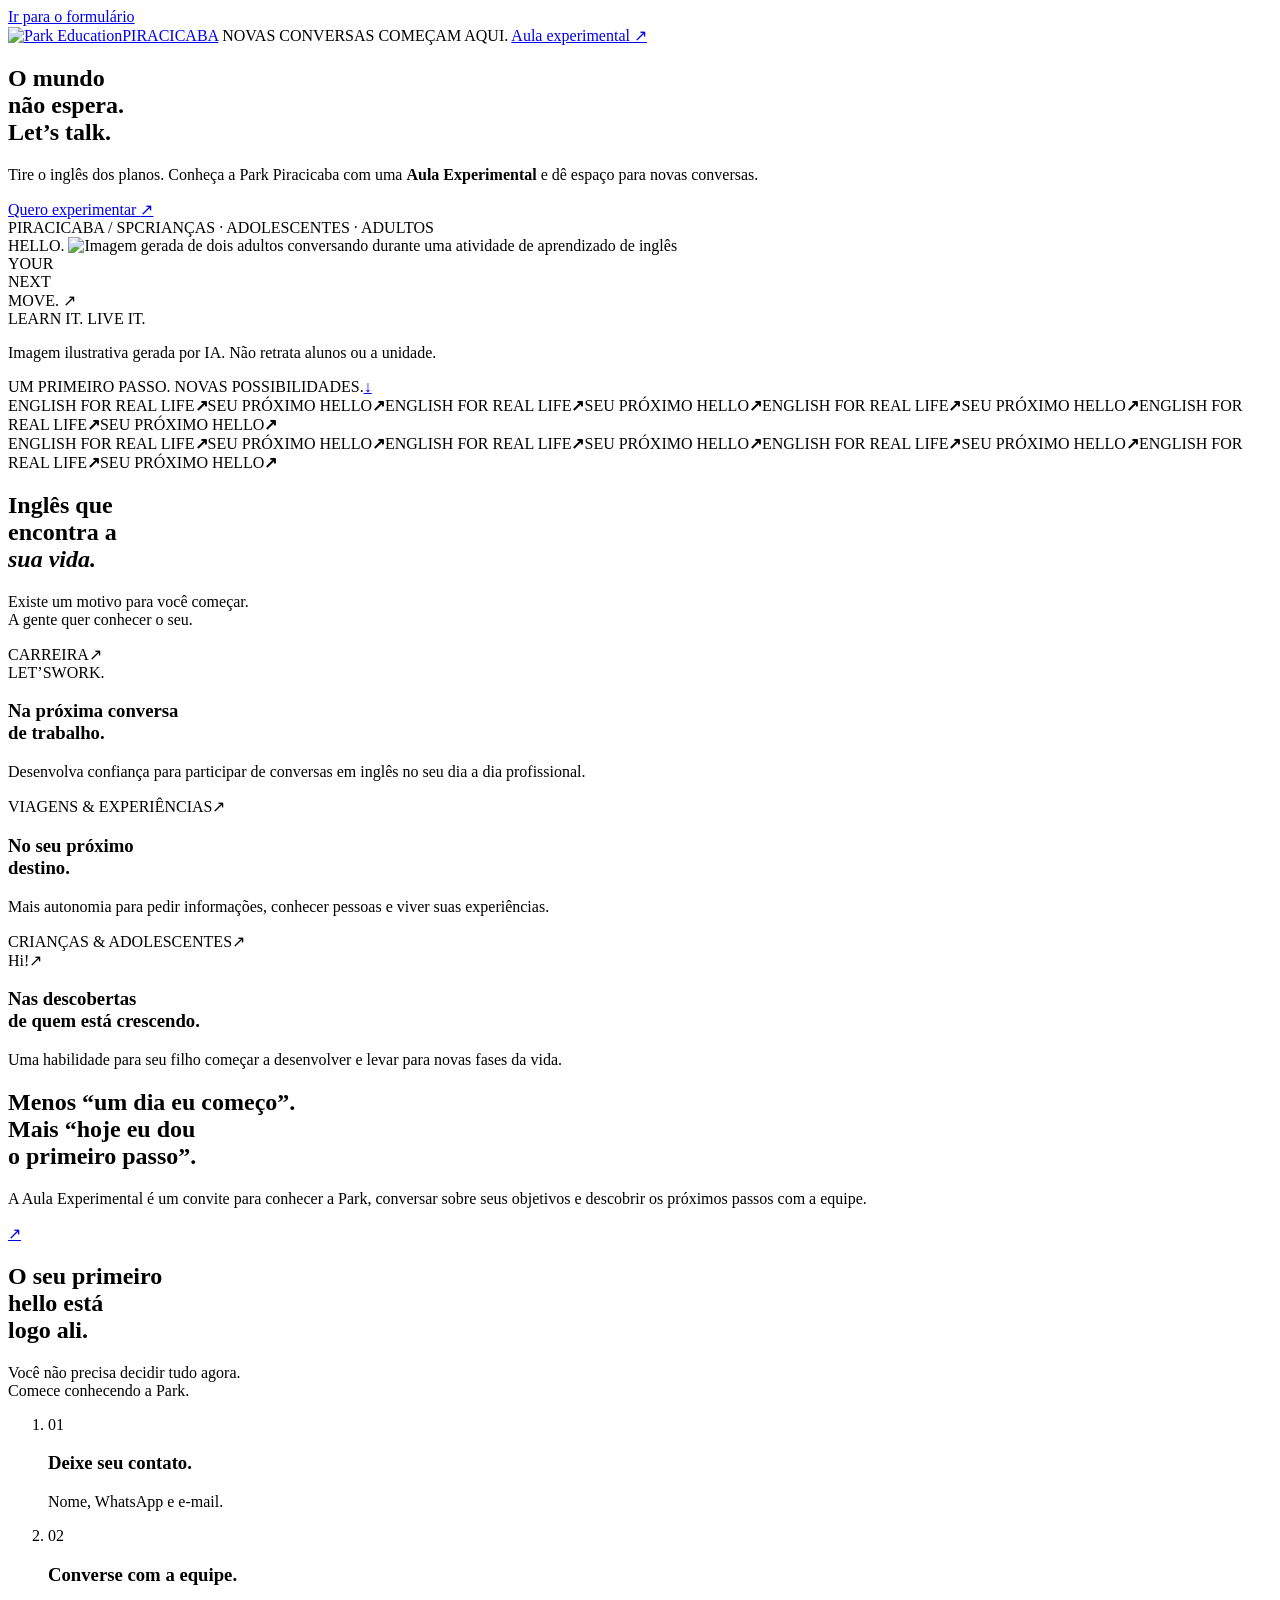
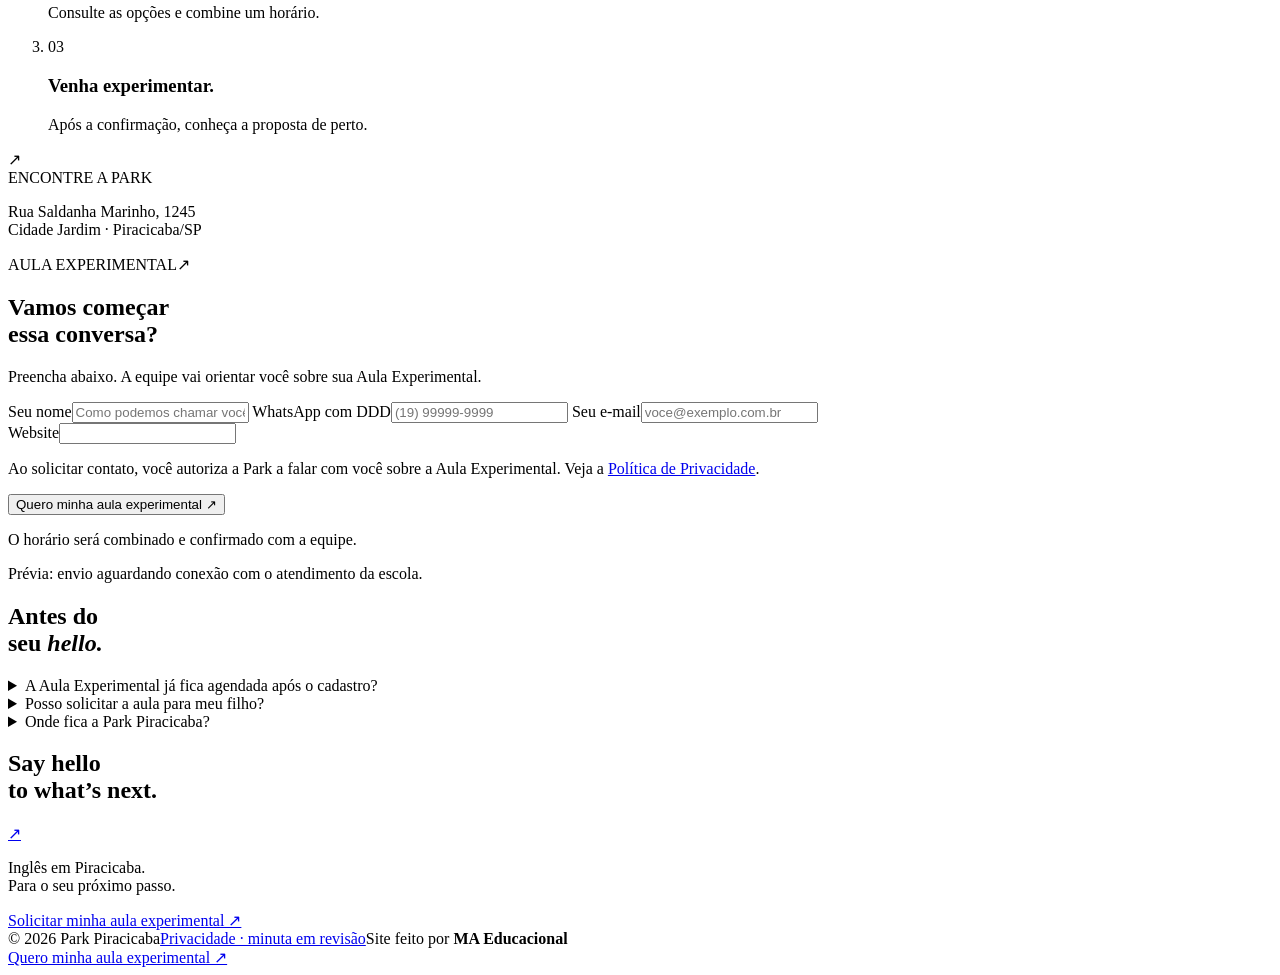
==== park-piracicaba/site/aula-experimental/index.html @ 1da0e96a "Salva projeto Park Piracicaba: landing responsiva, imagem original e identidade MA Educacional" ====
<!DOCTYPE html>
<!-- Site Cinematográfico · Labrego IA · LBG-SC-20261027-A4DCF49ECC -->
<html lang="pt-BR">
<head>
  <base href="/">
  <meta charset="utf-8">
  <meta name="viewport" content="width=device-width, initial-scale=1, viewport-fit=cover">
  <meta name="robots" content="noindex,nofollow">
  <meta name="generator" content="Site Cinematográfico · Labrego IA">
  <meta name="author" content="Park Piracicaba · Labrego IA">
  <title>Aula Experimental de Inglês | Park Piracicaba</title>
  <meta name="description" content="Dê o primeiro passo no seu inglês. Cadastre seu nome, WhatsApp e e-mail para solicitar uma Aula Experimental na Park Piracicaba.">
  <meta property="og:title" content="Seu próximo passo no inglês começa com uma Aula Experimental.">
  <meta property="og:description" content="Conheça a Park Piracicaba. Deixe seu contato e solicite sua Aula Experimental.">
  <meta property="og:image" content="/assets/img/aula-experimental-original.png">
  <meta property="og:type" content="website">
  <meta name="theme-color" content="#f7f9fb">
  <link rel="icon" href="/assets/brand/cropped-icone-park-1-32x32.jpg">
  <link rel="preload" href="/assets/fonts/syncopate-bold-webfont.woff2" as="font" type="font/woff2" crossorigin>
  <link rel="stylesheet" href="/landing.css?v=modern-3">
  <link rel="stylesheet" href="/modern.css?v=light-4">
  <link rel="stylesheet" href="/light.css?v=light-4">
  <link rel="stylesheet" href="/responsive.css?v=brand-9">
  <script src="/config.js" defer></script>
  <script src="/landing.js?v=mobile-5" defer></script>
</head>
<body>
  <a class="skip" href="#cadastro">Ir para o formulário</a>
  <header class="topo limite">
    <a class="marca" href="#inicio" aria-label="Park Piracicaba"><img src="assets/brand/park-logo.png" width="108" height="48" alt="Park Education"><span>PIRACICABA</span></a>
    <span class="header-note">NOVAS CONVERSAS COMEÇAM AQUI.</span>
    <a class="topo-cta" href="#cadastro">Aula experimental <span aria-hidden="true">↗</span></a>
  </header>
  <main id="inicio">
    <section class="hero limite" aria-labelledby="titulo">
      <div class="painel abertura">
        
        <h1 id="titulo">O mundo<br>não espera.<br><span class="realce">Let’s talk.</span></h1>
        <p class="descricao">Tire o inglês dos planos. Conheça a Park Piracicaba com uma <strong>Aula Experimental</strong> e dê espaço para novas conversas.</p>
        <a class="botao hero-button" href="#cadastro">Quero experimentar <span aria-hidden="true">↗</span></a>
        <div class="hero-bottom"><span class="local-dot">PIRACICABA / SP</span><span>CRIANÇAS · ADOLESCENTES · ADULTOS</span></div>
      </div>
      <div class="hero-art" aria-label="Imagem ilustrativa de uma conversa em inglês">
        <span class="art-grid" aria-hidden="true"></span><span class="orbit" aria-hidden="true"></span>
        <span class="art-word" aria-hidden="true">HELLO.</span>
        <img class="arte hero-photo" src="assets/img/aula-experimental-original.png" alt="Imagem gerada de dois adultos conversando durante uma atividade de aprendizado de inglês" width="1122" height="1402" fetchpriority="high">
        <div class="art-sticker" aria-hidden="true">YOUR<br>NEXT<br>MOVE. <span>↗</span></div>
        <span class="art-label">LEARN IT. LIVE IT.</span>
        <p class="image-disclaimer">Imagem ilustrativa gerada por IA. Não retrata alunos ou a unidade.</p>
      </div>
      <div class="hero-scroll"><span>UM PRIMEIRO PASSO. NOVAS POSSIBILIDADES.</span><a href="#experiencia" aria-label="Conhecer a experiência">↓</a></div>
    </section>
    <div class="faixa" aria-hidden="true"><div class="faixa-track"><div class="faixa-group"><span>ENGLISH FOR REAL LIFE</span><b>↗</b><span>SEU PRÓXIMO HELLO</span><b>↗</b><span>ENGLISH FOR REAL LIFE</span><b>↗</b><span>SEU PRÓXIMO HELLO</span><b>↗</b><span>ENGLISH FOR REAL LIFE</span><b>↗</b><span>SEU PRÓXIMO HELLO</span><b>↗</b><span>ENGLISH FOR REAL LIFE</span><b>↗</b><span>SEU PRÓXIMO HELLO</span><b>↗</b></div><div class="faixa-group"><span>ENGLISH FOR REAL LIFE</span><b>↗</b><span>SEU PRÓXIMO HELLO</span><b>↗</b><span>ENGLISH FOR REAL LIFE</span><b>↗</b><span>SEU PRÓXIMO HELLO</span><b>↗</b><span>ENGLISH FOR REAL LIFE</span><b>↗</b><span>SEU PRÓXIMO HELLO</span><b>↗</b><span>ENGLISH FOR REAL LIFE</span><b>↗</b><span>SEU PRÓXIMO HELLO</span><b>↗</b></div></div></div>
    <section class="experiencia limite" id="experiencia" aria-labelledby="experiencia-titulo">
      <div class="painel experiencia-heading"><h2 id="experiencia-titulo">Inglês que<br>encontra a<br><em>sua vida.</em></h2><p>Existe um motivo para você começar.<br>A gente quer conhecer o seu.</p></div>
      <div class="motivos">
        <article class="motivo motivo-trabalho"><div class="motivo-top"><span>CARREIRA</span><span aria-hidden="true">↗</span></div><div class="motivo-graphic" aria-hidden="true"><span>LET’S</span><span>WORK.</span></div><div class="painel"><h3>Na próxima conversa<br>de trabalho.</h3><p>Desenvolva confiança para participar de conversas em inglês no seu dia a dia profissional.</p></div></article>
        <article class="motivo motivo-mundo"><div class="motivo-top"><span>VIAGENS & EXPERIÊNCIAS</span><span aria-hidden="true">↗</span></div><div class="globe" aria-hidden="true"><i></i><i></i><i></i></div><div class="painel"><h3>No seu próximo<br>destino.</h3><p>Mais autonomia para pedir informações, conhecer pessoas e viver suas experiências.</p></div></article>
        <article class="motivo motivo-futuro"><div class="motivo-top"><span>CRIANÇAS & ADOLESCENTES</span><span aria-hidden="true">↗</span></div><div class="future-graphic" aria-hidden="true">Hi!<span>↗</span></div><div class="painel"><h3>Nas descobertas<br>de quem está crescendo.</h3><p>Uma habilidade para seu filho começar a desenvolver e levar para novas fases da vida.</p></div></article>
      </div>
    </section>
    <section class="manifesto"><div class="limite painel"><h2>Menos “um dia eu começo”.<br>Mais <span>“hoje eu dou<br>o primeiro passo”.</span></h2><div class="manifesto-bottom"><p>A Aula Experimental é um convite para conhecer a Park, conversar sobre seus objetivos e descobrir os próximos passos com a equipe.</p><a class="round-link" href="#cadastro" aria-label="Solicitar Aula Experimental">↗</a></div></div></section>
    <section class="conversao limite" aria-labelledby="cadastro-titulo">
      <div class="painel convite"><h2>O seu primeiro<br><span>hello</span> está<br>logo ali.</h2><p>Você não precisa decidir tudo agora.<br>Comece conhecendo a Park.</p><ol class="mini-passos"><li><span>01</span><div><h3>Deixe seu contato.</h3><p>Nome, WhatsApp e e-mail.</p></div></li><li><span>02</span><div><h3>Converse com a equipe.</h3><p>Consulte as opções e combine um horário.</p></div></li><li><span>03</span><div><h3>Venha experimentar.</h3><p>Após a confirmação, conheça a proposta de perto.</p></div></li></ol><div class="endereco"><span aria-hidden="true">↗</span><div>ENCONTRE A PARK<p>Rua Saldanha Marinho, 1245<br>Cidade Jardim · Piracicaba/SP</p></div></div></div>
      <div class="painel cadastro" id="cadastro">
        <div class="form-heading"><span class="form-tag">AULA EXPERIMENTAL</span><span aria-hidden="true">↗</span></div>
        <h2 id="cadastro-titulo">Vamos começar<br>essa conversa?</h2>
        <p>Preencha abaixo. A equipe vai orientar você sobre sua Aula Experimental.</p>
        <form id="captura" novalidate>
          <label for="nome">Seu nome<input id="nome" name="nome" placeholder="Como podemos chamar você?" autocomplete="name" minlength="3" maxlength="100" required></label>
          <label for="whatsapp">WhatsApp com DDD<input id="whatsapp" name="whatsapp" type="tel" inputmode="tel" placeholder="(19) 99999-9999" autocomplete="tel" maxlength="20" required></label>
          <label for="email">Seu e-mail<input id="email" name="email" type="email" placeholder="voce@exemplo.com.br" autocomplete="email" maxlength="200" required></label>
          <div class="isca" aria-hidden="true"><label>Website<input name="website" tabindex="-1" autocomplete="off"></label></div>
          <p class="privacidade">Ao solicitar contato, você autoriza a Park a falar com você sobre a Aula Experimental. Veja a <a href="/politica-de-privacidade/">Política de Privacidade</a>.</p>
          <button type="submit">Quero minha aula experimental <span aria-hidden="true">↗</span></button>
          <p class="nota">O horário será combinado e confirmado com a equipe.</p>
          <p id="status" role="status" aria-live="polite"></p>
          <p class="pendencia" id="integration-note">Prévia: envio aguardando conexão com o atendimento da escola.</p>
        </form>
      </div>
    </section>
    <section class="perguntas limite"><div class="painel"><h2>Antes do<br>seu <em>hello.</em></h2></div><div class="faq-list painel">
      <details><summary>A Aula Experimental já fica agendada após o cadastro?</summary><p>O cadastro é uma solicitação de contato. A equipe precisa consultar a disponibilidade e confirmar o horário com você.</p></details>
      <details><summary>Posso solicitar a aula para meu filho?</summary><p>Sim. Preencha com seu nome e seus contatos como responsável. A equipe poderá orientar sobre as faixas etárias e as turmas disponíveis.</p></details>
      <details><summary>Onde fica a Park Piracicaba?</summary><p>Rua Saldanha Marinho, 1245, Cidade Jardim, Piracicaba/SP.</p></details>
    </div></section>
    <section class="final"><div class="limite painel"><div class="final-heading"><h2>Say hello<br>to <span>what’s next.</span></h2><a class="round-link" href="#cadastro" aria-label="Ir para o cadastro da Aula Experimental">↗</a></div><div class="final-bottom"><p>Inglês em Piracicaba.<br>Para o seu próximo passo.</p><a class="link" href="#cadastro">Solicitar minha aula experimental ↗</a></div></div></section>
  </main>
  <footer class="limite"><span>© 2026 Park Piracicaba</span><a href="/politica-de-privacidade/">Privacidade · minuta em revisão</a><span class="credito">Site feito por <strong>MA Educacional</strong></span></footer>
  <a class="cta-mobile" href="#cadastro">Quero minha aula experimental ↗</a>
</body>
</html>
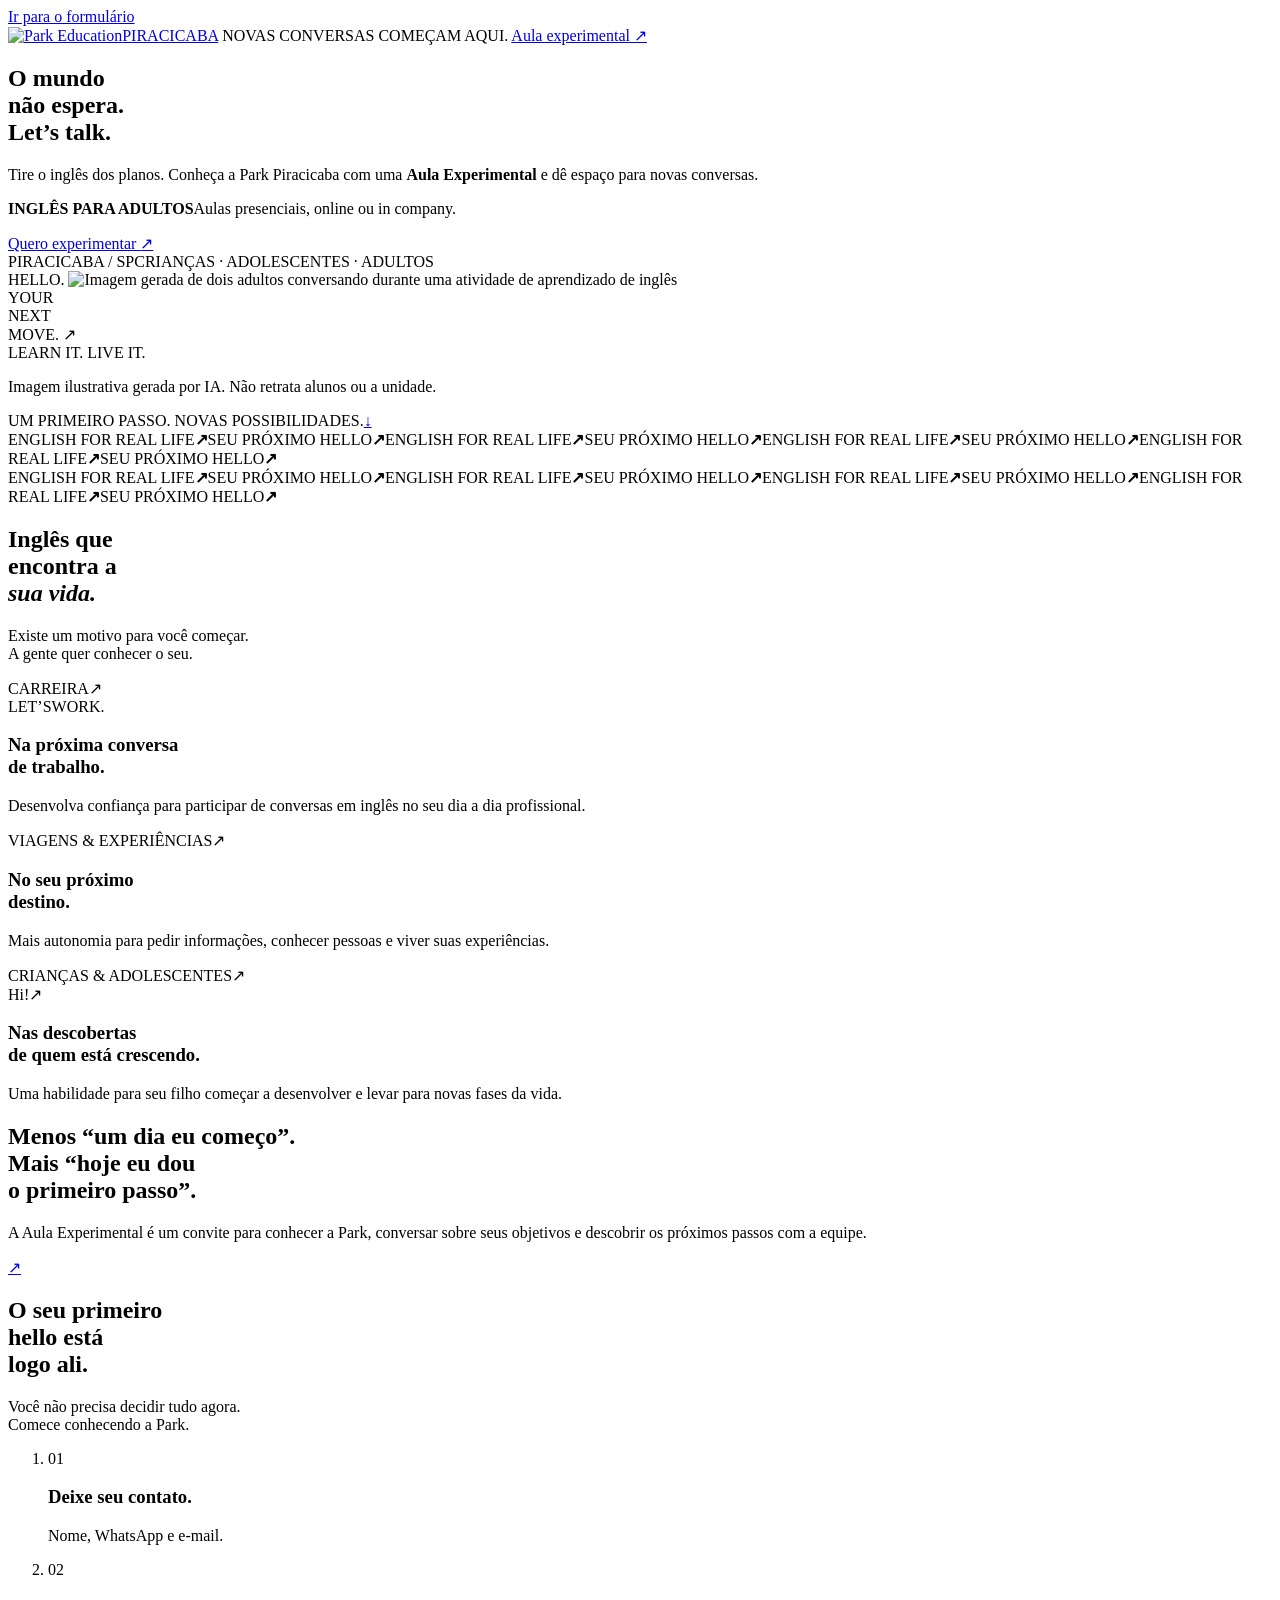
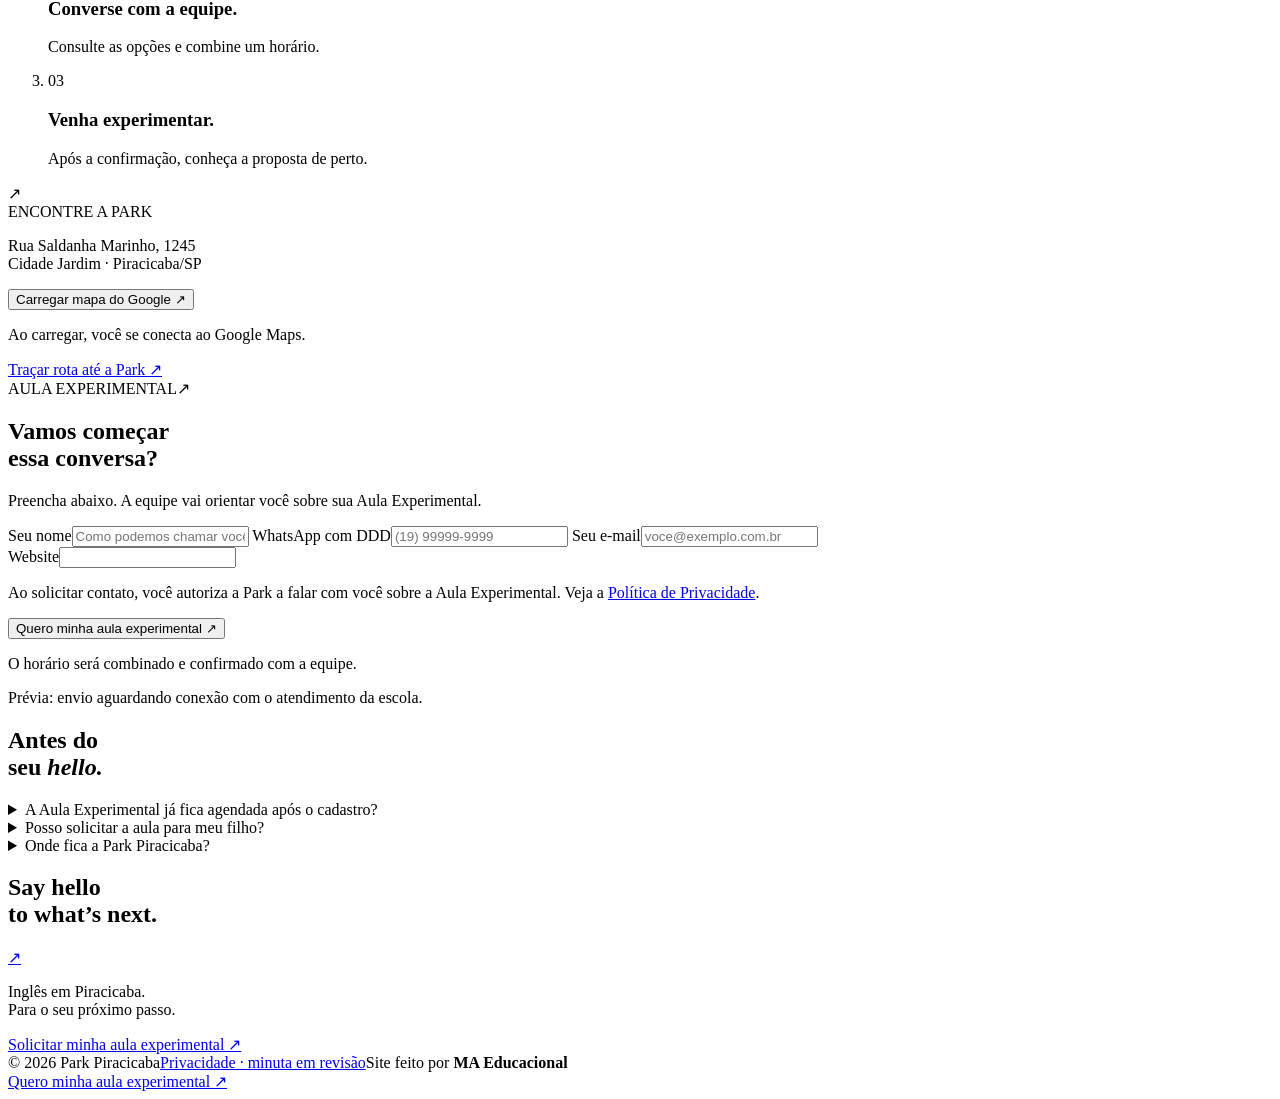
==== commit 7549d35e: "Atualiza landing Park: modalidades, mapa e acesso ao formulário" ====
--- a/park-piracicaba/site/aula-experimental/index.html
+++ b/park-piracicaba/site/aula-experimental/index.html
@@ -20,9 +20,9 @@
   <link rel="stylesheet" href="/landing.css?v=modern-3">
   <link rel="stylesheet" href="/modern.css?v=light-4">
   <link rel="stylesheet" href="/light.css?v=light-4">
-  <link rel="stylesheet" href="/responsive.css?v=brand-9">
+  <link rel="stylesheet" href="/responsive.css?v=updates-10">
   <script src="/config.js" defer></script>
-  <script src="/landing.js?v=mobile-5" defer></script>
+  <script src="/landing.js?v=map-6" defer></script>
 </head>
 <body>
   <a class="skip" href="#cadastro">Ir para o formulário</a>
@@ -37,6 +37,7 @@
         
         <h1 id="titulo">O mundo<br>não espera.<br><span class="realce">Let’s talk.</span></h1>
         <p class="descricao">Tire o inglês dos planos. Conheça a Park Piracicaba com uma <strong>Aula Experimental</strong> e dê espaço para novas conversas.</p>
+        <p class="adulto-modalidades"><strong>INGLÊS PARA ADULTOS</strong><span>Aulas presenciais, online ou in company.</span></p>
         <a class="botao hero-button" href="#cadastro">Quero experimentar <span aria-hidden="true">↗</span></a>
         <div class="hero-bottom"><span class="local-dot">PIRACICABA / SP</span><span>CRIANÇAS · ADOLESCENTES · ADULTOS</span></div>
       </div>
@@ -61,7 +62,7 @@
     </section>
     <section class="manifesto"><div class="limite painel"><h2>Menos “um dia eu começo”.<br>Mais <span>“hoje eu dou<br>o primeiro passo”.</span></h2><div class="manifesto-bottom"><p>A Aula Experimental é um convite para conhecer a Park, conversar sobre seus objetivos e descobrir os próximos passos com a equipe.</p><a class="round-link" href="#cadastro" aria-label="Solicitar Aula Experimental">↗</a></div></div></section>
     <section class="conversao limite" aria-labelledby="cadastro-titulo">
-      <div class="painel convite"><h2>O seu primeiro<br><span>hello</span> está<br>logo ali.</h2><p>Você não precisa decidir tudo agora.<br>Comece conhecendo a Park.</p><ol class="mini-passos"><li><span>01</span><div><h3>Deixe seu contato.</h3><p>Nome, WhatsApp e e-mail.</p></div></li><li><span>02</span><div><h3>Converse com a equipe.</h3><p>Consulte as opções e combine um horário.</p></div></li><li><span>03</span><div><h3>Venha experimentar.</h3><p>Após a confirmação, conheça a proposta de perto.</p></div></li></ol><div class="endereco"><span aria-hidden="true">↗</span><div>ENCONTRE A PARK<p>Rua Saldanha Marinho, 1245<br>Cidade Jardim · Piracicaba/SP</p></div></div></div>
+      <div class="painel convite"><h2>O seu primeiro<br><span>hello</span> está<br>logo ali.</h2><p>Você não precisa decidir tudo agora.<br>Comece conhecendo a Park.</p><ol class="mini-passos"><li><span>01</span><div><h3>Deixe seu contato.</h3><p>Nome, WhatsApp e e-mail.</p></div></li><li><span>02</span><div><h3>Converse com a equipe.</h3><p>Consulte as opções e combine um horário.</p></div></li><li><span>03</span><div><h3>Venha experimentar.</h3><p>Após a confirmação, conheça a proposta de perto.</p></div></li></ol><div class="endereco"><span aria-hidden="true">↗</span><div>ENCONTRE A PARK<p>Rua Saldanha Marinho, 1245<br>Cidade Jardim · Piracicaba/SP</p></div></div><div class="mapa-unidade"><div class="mapa"><button class="botao" id="load-map" type="button">Carregar mapa do Google ↗</button><p>Ao carregar, você se conecta ao Google Maps.</p></div><a class="mapa-rota" href="https://www.google.com/maps/dir/?api=1&amp;destination=Rua+Saldanha+Marinho+1245+Cidade+Jardim+Piracicaba+SP" target="_blank" rel="noopener noreferrer">Traçar rota até a Park ↗</a></div></div>
       <div class="painel cadastro" id="cadastro">
         <div class="form-heading"><span class="form-tag">AULA EXPERIMENTAL</span><span aria-hidden="true">↗</span></div>
         <h2 id="cadastro-titulo">Vamos começar<br>essa conversa?</h2>
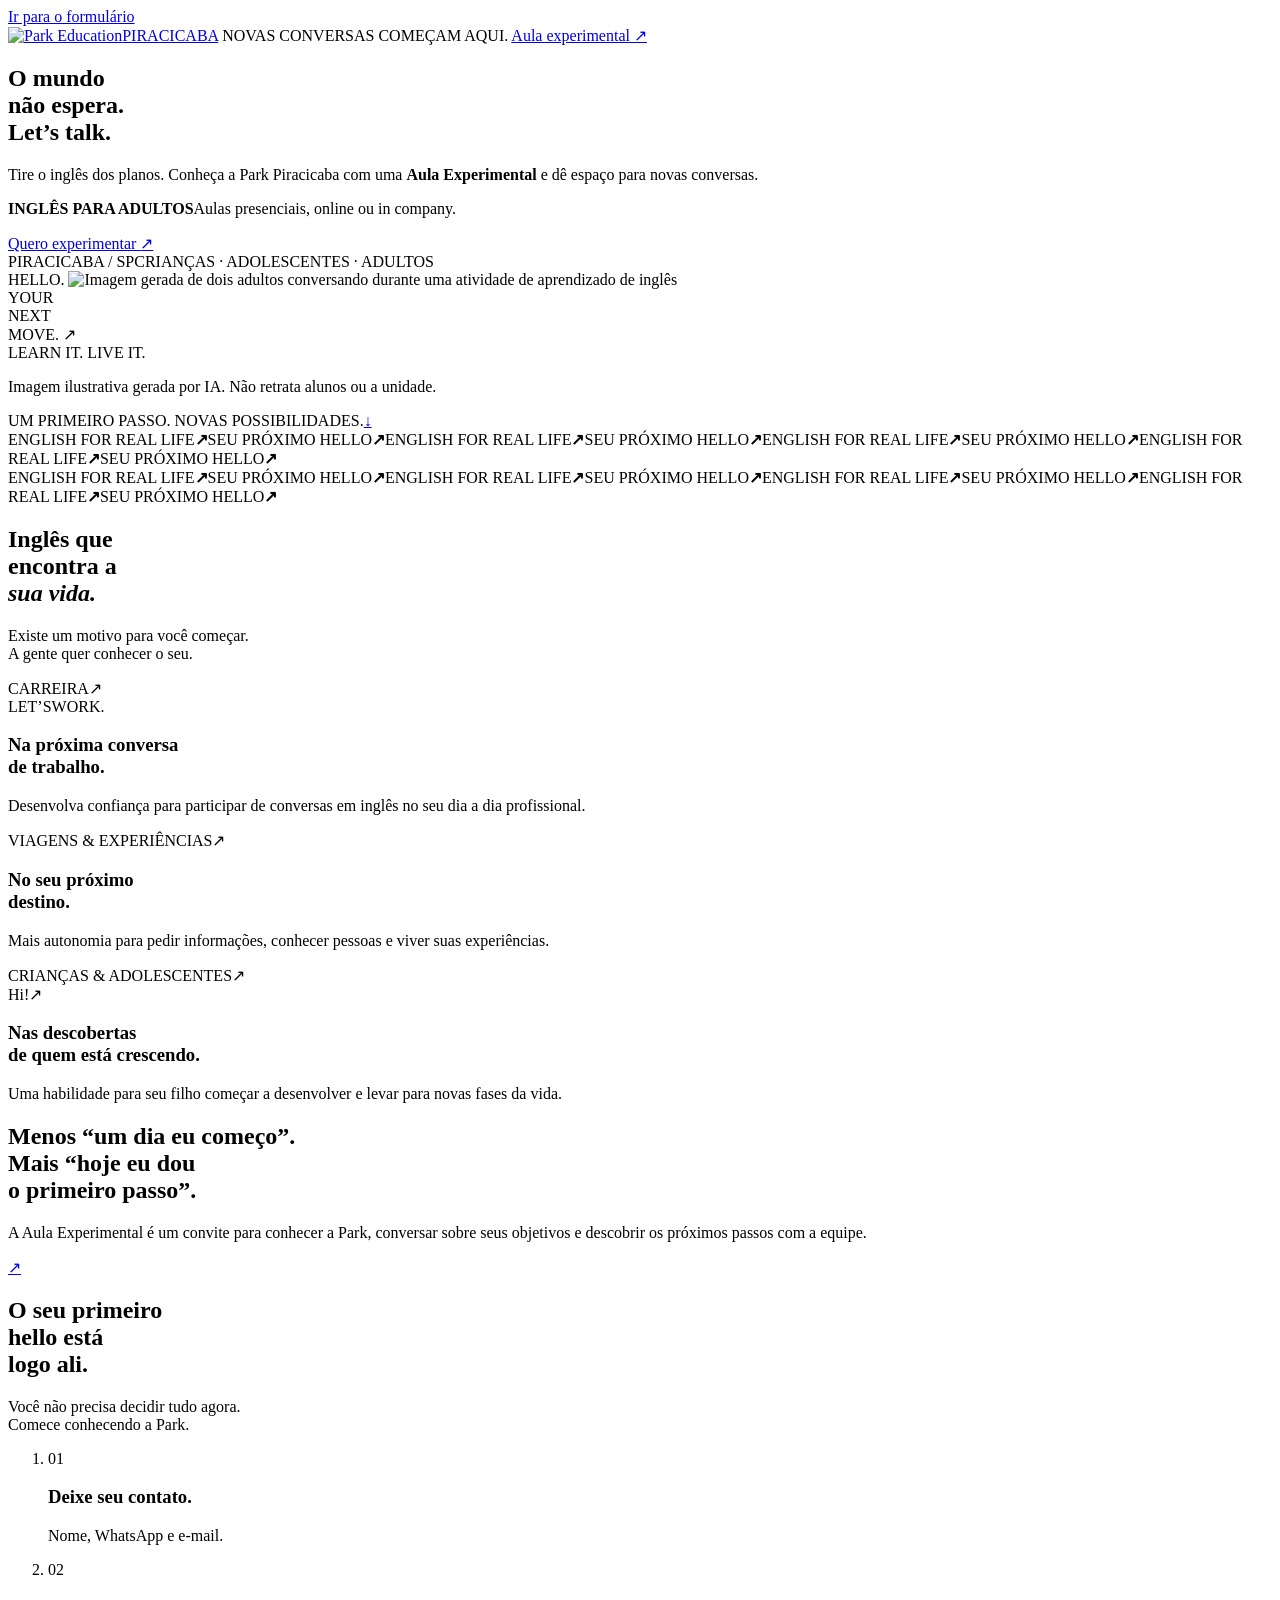
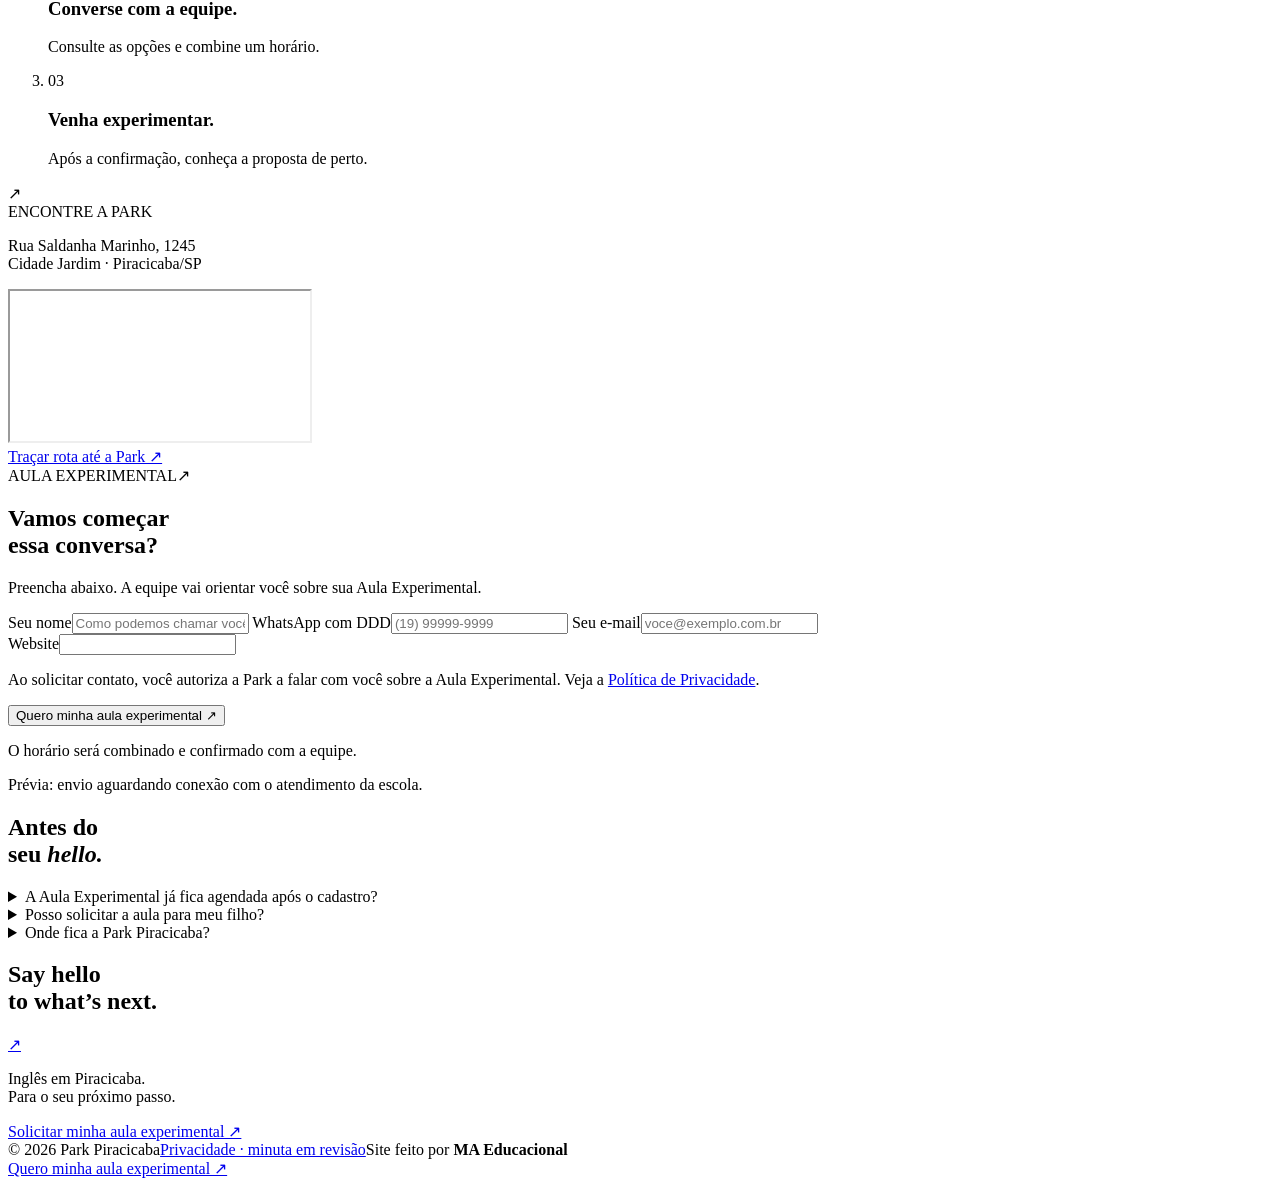
==== commit 4ec86dd7: "Exibe Google Maps automaticamente na landing Park Piracicaba" ====
--- a/park-piracicaba/site/aula-experimental/index.html
+++ b/park-piracicaba/site/aula-experimental/index.html
@@ -22,7 +22,7 @@
   <link rel="stylesheet" href="/light.css?v=light-4">
   <link rel="stylesheet" href="/responsive.css?v=updates-10">
   <script src="/config.js" defer></script>
-  <script src="/landing.js?v=map-6" defer></script>
+  <script src="/landing.js?v=map-7" defer></script>
 </head>
 <body>
   <a class="skip" href="#cadastro">Ir para o formulário</a>
@@ -62,7 +62,7 @@
     </section>
     <section class="manifesto"><div class="limite painel"><h2>Menos “um dia eu começo”.<br>Mais <span>“hoje eu dou<br>o primeiro passo”.</span></h2><div class="manifesto-bottom"><p>A Aula Experimental é um convite para conhecer a Park, conversar sobre seus objetivos e descobrir os próximos passos com a equipe.</p><a class="round-link" href="#cadastro" aria-label="Solicitar Aula Experimental">↗</a></div></div></section>
     <section class="conversao limite" aria-labelledby="cadastro-titulo">
-      <div class="painel convite"><h2>O seu primeiro<br><span>hello</span> está<br>logo ali.</h2><p>Você não precisa decidir tudo agora.<br>Comece conhecendo a Park.</p><ol class="mini-passos"><li><span>01</span><div><h3>Deixe seu contato.</h3><p>Nome, WhatsApp e e-mail.</p></div></li><li><span>02</span><div><h3>Converse com a equipe.</h3><p>Consulte as opções e combine um horário.</p></div></li><li><span>03</span><div><h3>Venha experimentar.</h3><p>Após a confirmação, conheça a proposta de perto.</p></div></li></ol><div class="endereco"><span aria-hidden="true">↗</span><div>ENCONTRE A PARK<p>Rua Saldanha Marinho, 1245<br>Cidade Jardim · Piracicaba/SP</p></div></div><div class="mapa-unidade"><div class="mapa"><button class="botao" id="load-map" type="button">Carregar mapa do Google ↗</button><p>Ao carregar, você se conecta ao Google Maps.</p></div><a class="mapa-rota" href="https://www.google.com/maps/dir/?api=1&amp;destination=Rua+Saldanha+Marinho+1245+Cidade+Jardim+Piracicaba+SP" target="_blank" rel="noopener noreferrer">Traçar rota até a Park ↗</a></div></div>
+      <div class="painel convite"><h2>O seu primeiro<br><span>hello</span> está<br>logo ali.</h2><p>Você não precisa decidir tudo agora.<br>Comece conhecendo a Park.</p><ol class="mini-passos"><li><span>01</span><div><h3>Deixe seu contato.</h3><p>Nome, WhatsApp e e-mail.</p></div></li><li><span>02</span><div><h3>Converse com a equipe.</h3><p>Consulte as opções e combine um horário.</p></div></li><li><span>03</span><div><h3>Venha experimentar.</h3><p>Após a confirmação, conheça a proposta de perto.</p></div></li></ol><div class="endereco"><span aria-hidden="true">↗</span><div>ENCONTRE A PARK<p>Rua Saldanha Marinho, 1245<br>Cidade Jardim · Piracicaba/SP</p></div></div><div class="mapa-unidade"><div class="mapa"><iframe title="Mapa da Park Piracicaba — Rua Saldanha Marinho, 1245" src="https://maps.google.com/maps?q=Rua+Saldanha+Marinho+1245+Piracicaba+SP&amp;output=embed" loading="eager" referrerpolicy="no-referrer" allowfullscreen></iframe></div><a class="mapa-rota" href="https://www.google.com/maps/dir/?api=1&amp;destination=Rua+Saldanha+Marinho+1245+Cidade+Jardim+Piracicaba+SP" target="_blank" rel="noopener noreferrer">Traçar rota até a Park ↗</a></div></div>
       <div class="painel cadastro" id="cadastro">
         <div class="form-heading"><span class="form-tag">AULA EXPERIMENTAL</span><span aria-hidden="true">↗</span></div>
         <h2 id="cadastro-titulo">Vamos começar<br>essa conversa?</h2>
